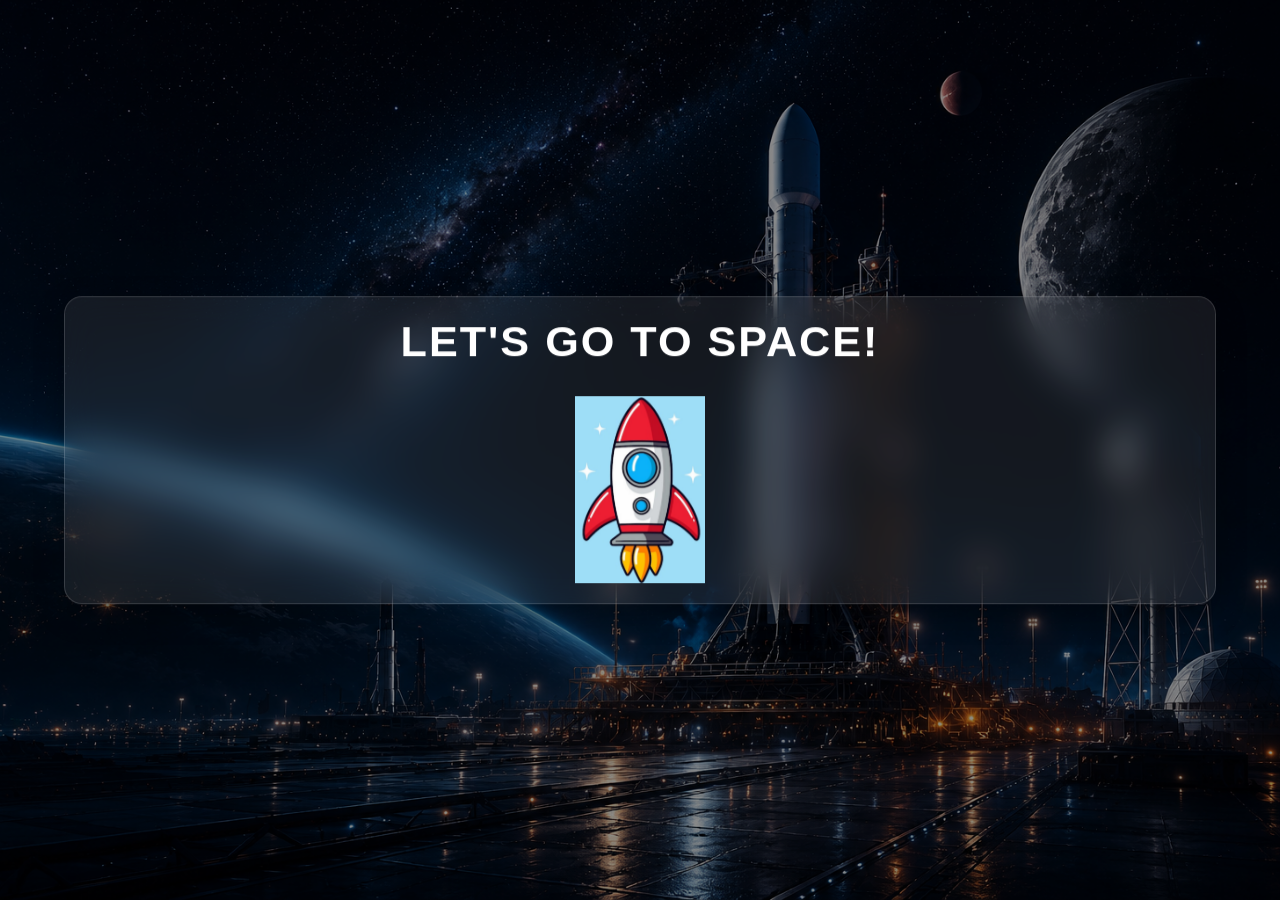
==== index.html @ 3a9d0d46 "first commit" ====
<!DOCTYPE html>
<html lang="en">
<head>
    <meta charset="UTF-8">
    <meta name="viewport" content="width=device-width, initial-scale=1.0">
    <title>ROCKET VISIT </title>
    <link rel="stylesheet" href="style.css">
</head>
<body>
    <div class="hero">
        <img src="background.png" alt="space" class="hero-image">
        <div class="header">
            <h1>LET'S GO TO SPACE!</h1>

              <img src="rocket.jpg" alt="Rocket" class="rocket" id="rocket">

              
        </div>
    </div>

    <!-- 3x3 Grid Container -->
    <!-- <div class="grid-container">
        <div class="box"></div>
        <div class="box"></div>
        <div class="box"></div>
        <div class="box"></div>
        <div class="box"></div>
        <div class="box"></div>
        <div class="box"></div>
        <div class="box"></div>
        <div class="box"></div>
    </div> -->

    <script src="script.js"></script>
</body>
</html>
---- style.css ----
/* ===================================
   RESET
=================================== */

*{
    margin:0;
    padding:0;
    box-sizing:border-box;
}

html,
body{
    width:100%;
    min-height:100%;
    font-family:Arial, Helvetica, sans-serif;
    overflow-x:hidden;
    color:#fff;
}

/* ===================================
   LANDING PAGE
=================================== */

.hero{
    position:relative;
    width:100%;
    height:100vh;
    overflow:hidden;
}

.hero-image{
    width:100%;
    height:100%;
    object-fit:cover;
    display:block;
}

.hero::before{
    content:"";
    position:absolute;
    inset:0;
    background:rgba(0,0,0,.45);
}

.hero .header{
    position:absolute;
    top:50%;
    left:50%;
    transform:translate(-50%,-50%);
    display:flex;
    flex-direction:column;
    align-items:center;
    gap:30px;
    z-index:10;
}

.hero h1{
    font-size:4rem;
    letter-spacing:3px;
}

.rocket{
    width:130px;
    cursor:pointer;
    animation:float 2.5s ease-in-out infinite;
    transition:.3s;
}

.rocket:hover{
    transform:scale(1.1);
}

.launch{
    animation:launch 2s forwards;
}

@keyframes float{

    0%{transform:translateY(0);}
    50%{transform:translateY(-15px);}
    100%{transform:translateY(0);}

}

@keyframes launch{

    from{
        transform:translateY(0);
    }

    to{
        transform:translateY(-180vh);
    }

}

/* ===================================
   DASHBOARD
=================================== */

.dashboard{
    position:relative;
    width:100%;
    min-height:100vh;
}

.dashboard-image{
    position:fixed;
    top:0;
    left:0;
    width:100%;
    height:100%;
    object-fit:cover;
    z-index:-2;
}

.overlay{
    min-height:100vh;
    background:rgba(0,0,0,.45);
    padding:30px 0 60px;
}

/* ===================================
   HEADER
=================================== */

.header{

    width:90%;
    max-width:1300px;

    margin:0 auto 40px;

    display:flex;
    justify-content:space-between;
    align-items:center;

    padding:20px 30px;

    background:rgba(255,255,255,.08);

    backdrop-filter:blur(18px);

    border-radius:18px;

    border:1px solid rgba(255,255,255,.15);

    box-shadow:0 10px 30px rgba(0,0,0,.3);

}

.header h1{

    font-size:2.7rem;

    letter-spacing:2px;

}

/* ===================================
   BUTTONS
=================================== */

.actions{

    display:flex;
    gap:15px;

}

.actions button{

    padding:12px 22px;

    border:none;

    border-radius:10px;

    background:rgba(255,255,255,.12);

    color:white;

    cursor:pointer;

    font-size:15px;

    transition:.3s;

}

.actions button:hover{

    background:#69c4b5;

    color:#fff;

    transform:translateY(-3px);

}

/* ===================================
   ROCKET GRID
=================================== */

.rocket-container{

    width:90%;
    max-width:1300px;

    margin:auto;

    display:grid;

    grid-template-columns:repeat(3,1fr);

    gap:25px;

}

/* ===================================
   ROCKET CARD
=================================== */

.rocket-card{

    background:rgba(28,29,34,.85);

    backdrop-filter:blur(15px);

    border-radius:18px;

    padding:20px;

    border:1px solid rgba(255,255,255,.08);

    transition:.3s;

}

.rocket-card:hover{

    transform:translateY(-8px);

    box-shadow:0 10px 25px rgba(0,255,255,.25);

}

/* Badge */

.status{

    display:inline-block;

    padding:8px 16px;

    border-radius:30px;

    background:#0f5132;

    color:#63ff9b;

    font-size:13px;

    font-weight:bold;

    margin-bottom:20px;

}

/* Rocket Emoji/Image */

.rocket-image{

    font-size:70px;

    text-align:center;

    margin-bottom:20px;

}

/* Rocket Name */

.rocket-card h2{

    margin-bottom:10px;

    font-size:28px;

}

/* Launch Date */

.launch-date{

    color:#ccc;

    margin-bottom:12px;

}

/* Status */

.rocket-status{

    color:#00ffff;

    font-weight:bold;

}

/* ===================================
   RESPONSIVE
=================================== */

@media(max-width:992px){

.header{

    flex-direction:column;

    gap:20px;

    text-align:center;

}

.rocket-container{

    grid-template-columns:repeat(2,1fr);

}

}

@media(max-width:600px){

.header h1{

    font-size:2rem;

}

.actions{

    flex-direction:column;

    width:100%;

}

.actions button{

    width:100%;

}

.rocket-container{

    grid-template-columns:1fr;

}

.hero h1{

    font-size:2.5rem;

}

}
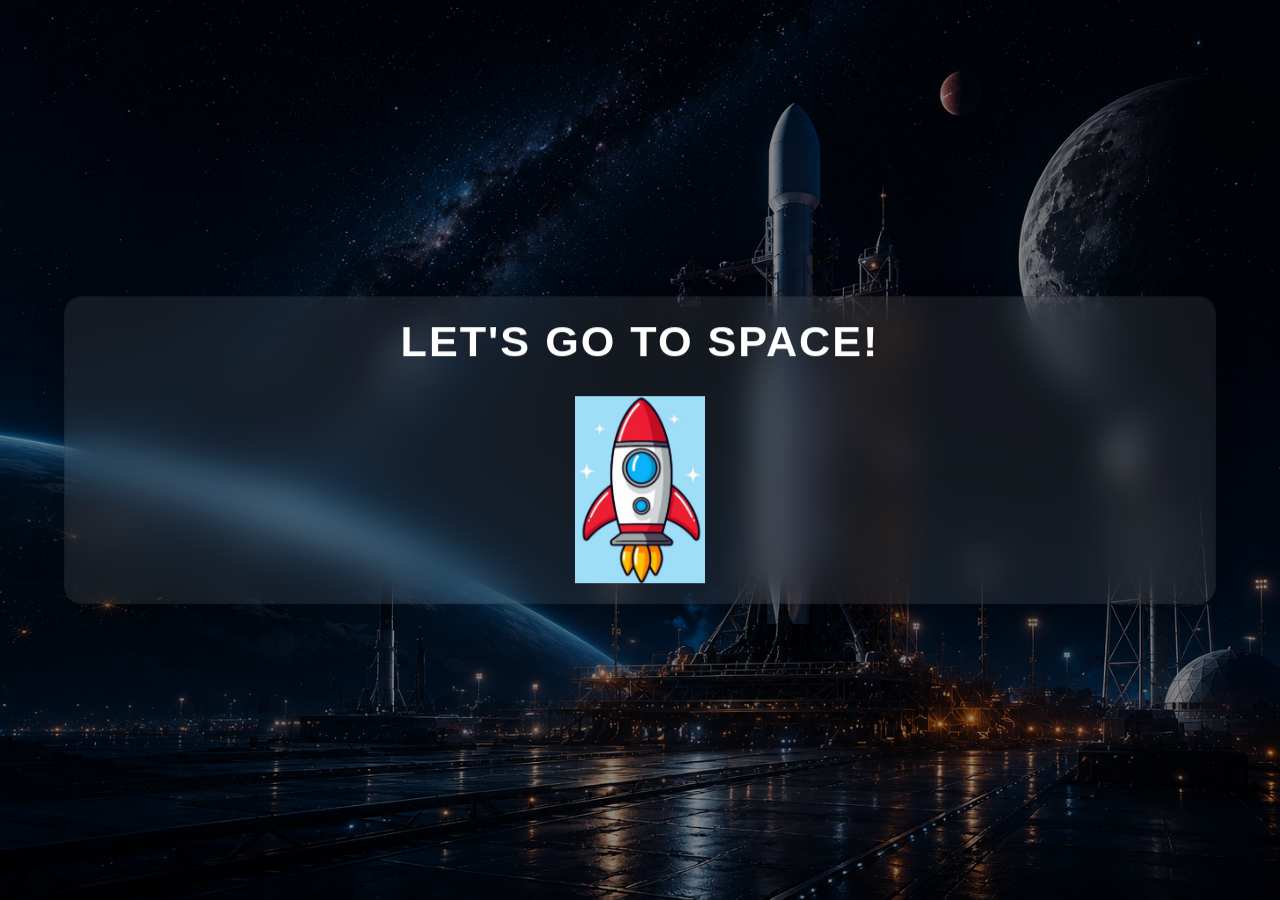
==== commit 115b5df8: "index.html updated" ====
--- a/index.html
+++ b/index.html
@@ -3,7 +3,7 @@
 <head>
     <meta charset="UTF-8">
     <meta name="viewport" content="width=device-width, initial-scale=1.0">
-    <title>ROCKET VISIT </title>
+    <title>SpaceX </title>
     <link rel="stylesheet" href="style.css">
 </head>
 <body>
--- a/style.css
+++ b/style.css
@@ -143,7 +143,7 @@
 
     border-radius:18px;
 
-    border:1px solid rgba(255,255,255,.15);
+    border:1px solid rgba(22, 5, 5, 0.15);
 
     box-shadow:0 10px 30px rgba(0,0,0,.3);
 
@@ -190,7 +190,7 @@
 
 .actions button:hover{
 
-    background:#69c4b5;
+    background:#1a3530;
 
     color:#fff;
 
